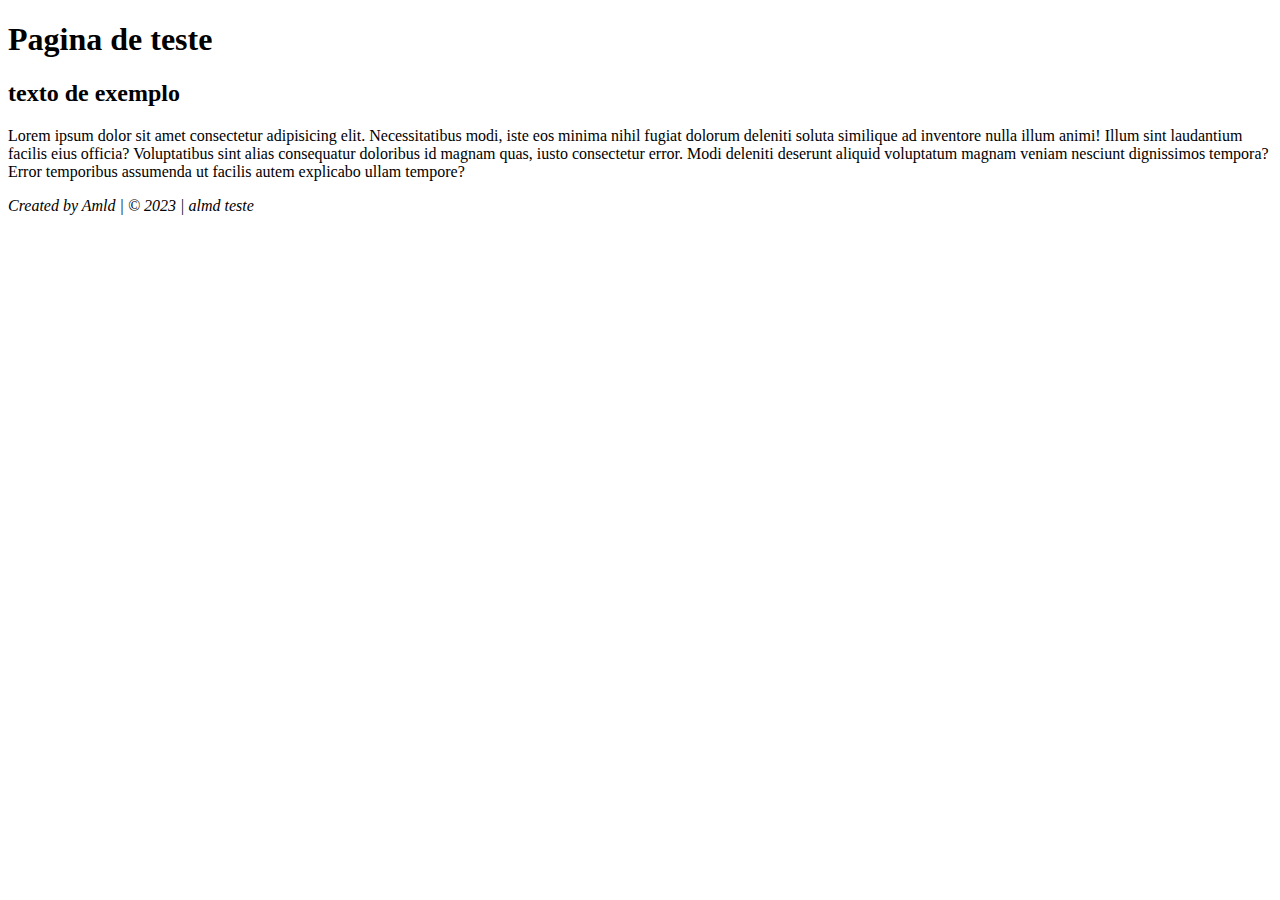
==== almd_teste.html @ 52fa02eb "Create almd_teste.html" ====
<!DOCTYPE html>
<html lang="pt-BR">

<head>
    <meta charset="UTF-8">
    <meta name="viewport" content="width=device-width, initial-scale=1.0">

    <title>Pagina de teste</title>

    <link rel="stylesheet" href="assets/almd-teste.css">

</head>

<body>

    <header>
        <h1>Pagina de teste</h1>
    </header>

    <main class="main">
        <div>
            <h2>texto de exemplo</h2>
            <p>Lorem ipsum dolor sit amet consectetur adipisicing elit. 
            Necessitatibus modi, iste eos minima nihil fugiat dolorum deleniti soluta similique ad inventore nulla illum animi! Illum sint laudantium 
            facilis eius officia?
            Voluptatibus sint alias consequatur doloribus id magnam quas, iusto consectetur error. Modi deleniti deserunt aliquid voluptatum magnam veniam 
            nesciunt dignissimos tempora? Error temporibus assumenda ut facilis autem explicabo ullam tempore?</p>
        </div>
    </main>

    <footer class="footer">
        <address>
            Created by Amld | &copy; 2023 | almd teste
        </address>
    </footer>
</body>

</html>
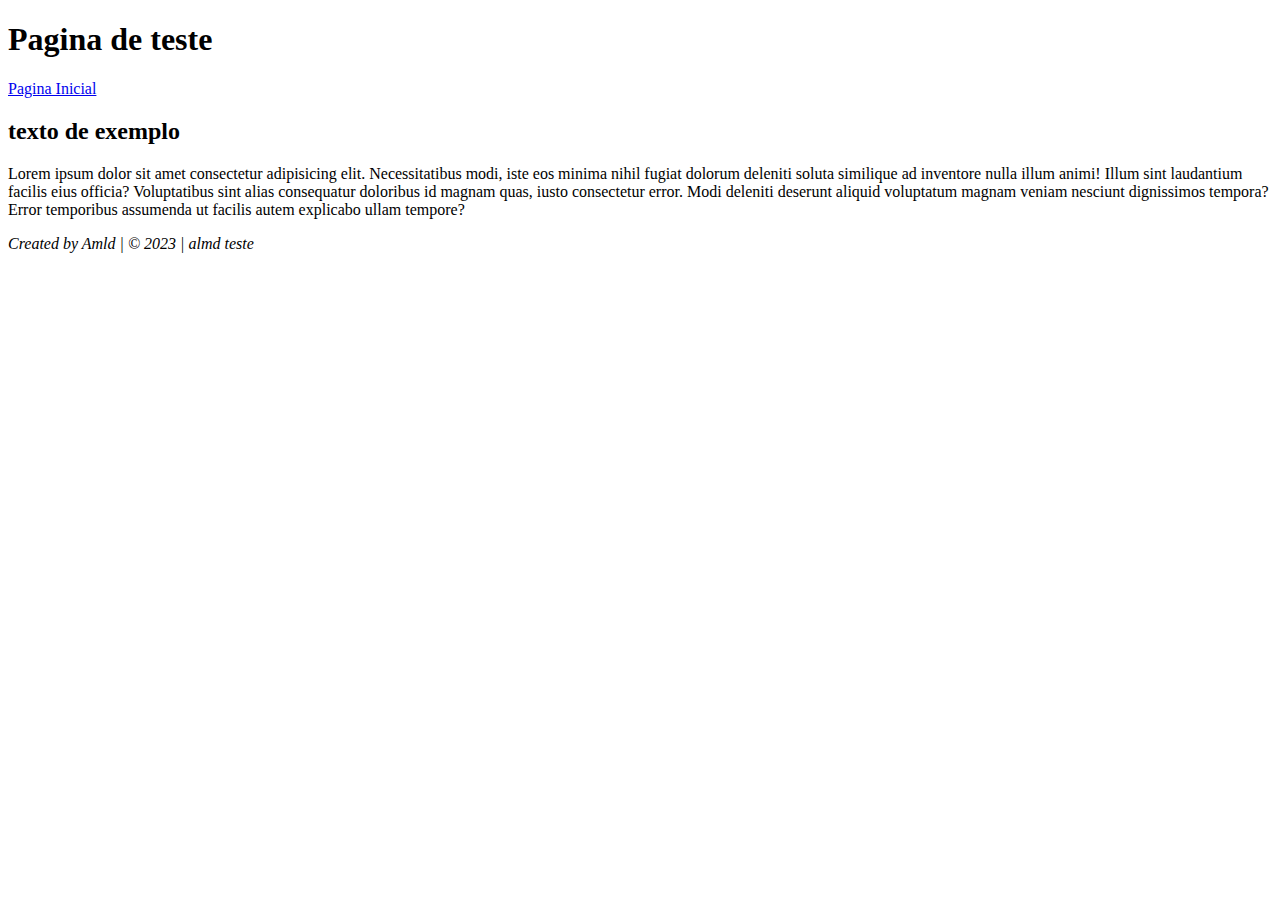
==== commit c21c5780: "Update almd_teste.html" ====
--- a/almd_teste.html
+++ b/almd_teste.html
@@ -7,7 +7,7 @@
 
     <title>Pagina de teste</title>
 
-    <link rel="stylesheet" href="assets/almd-teste.css">
+    <link rel="stylesheet" href="almd-teste.css">
 
 </head>
 
@@ -15,6 +15,7 @@
 
     <header>
         <h1>Pagina de teste</h1>
+        <div><a href="index.html">Pagina Inicial</a></div>
     </header>
 
     <main class="main">
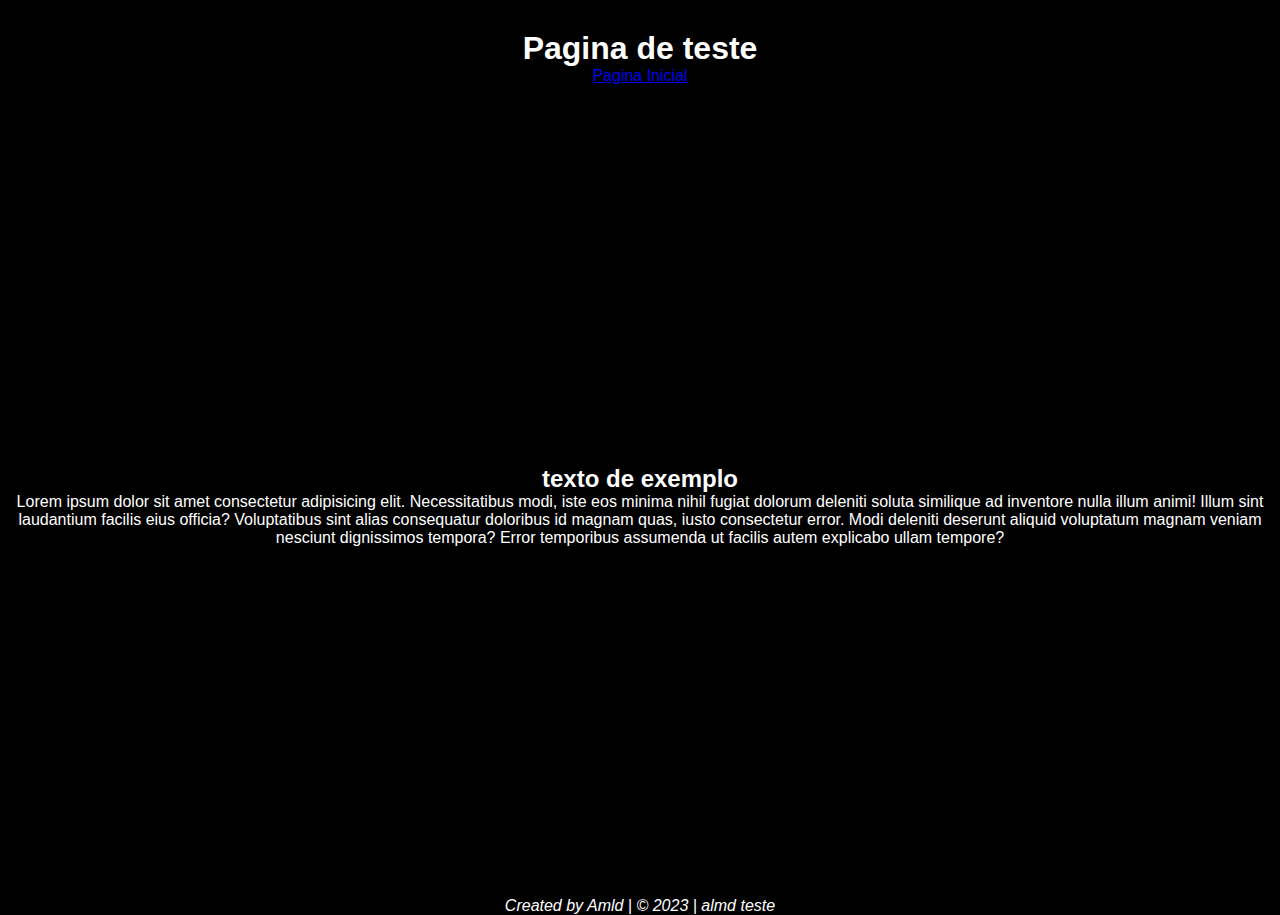
==== commit a6c83526: "Update almd_teste.html" ====
--- a/almd_teste.html
+++ b/almd_teste.html
@@ -7,7 +7,7 @@
 
     <title>Pagina de teste</title>
 
-    <link rel="stylesheet" href="almd-teste.css">
+    <link rel="stylesheet" href="almd_teste.css">
 
 </head>
 
--- a/almd_teste.css
+++ b/almd_teste.css
@@ -0,0 +1,32 @@
+* {
+    margin: 0;
+    padding: 0;
+}
+
+body {
+    font-family: Arial, Helvetica, sans-serif;
+    color: white;
+    background-color: black;
+}
+
+header {
+    margin: 0;
+    padding: 30px;
+    background-color: black;
+    text-align: center;
+}
+
+main {
+    text-align: center;
+    padding: 350px 0;
+    background-image: url(images/R.png);
+    background-position: center center;
+    background-repeat: no-repeat;
+    background-size: cover;
+}
+
+footer{
+
+    text-align: center;
+    background-color: black;
+}
